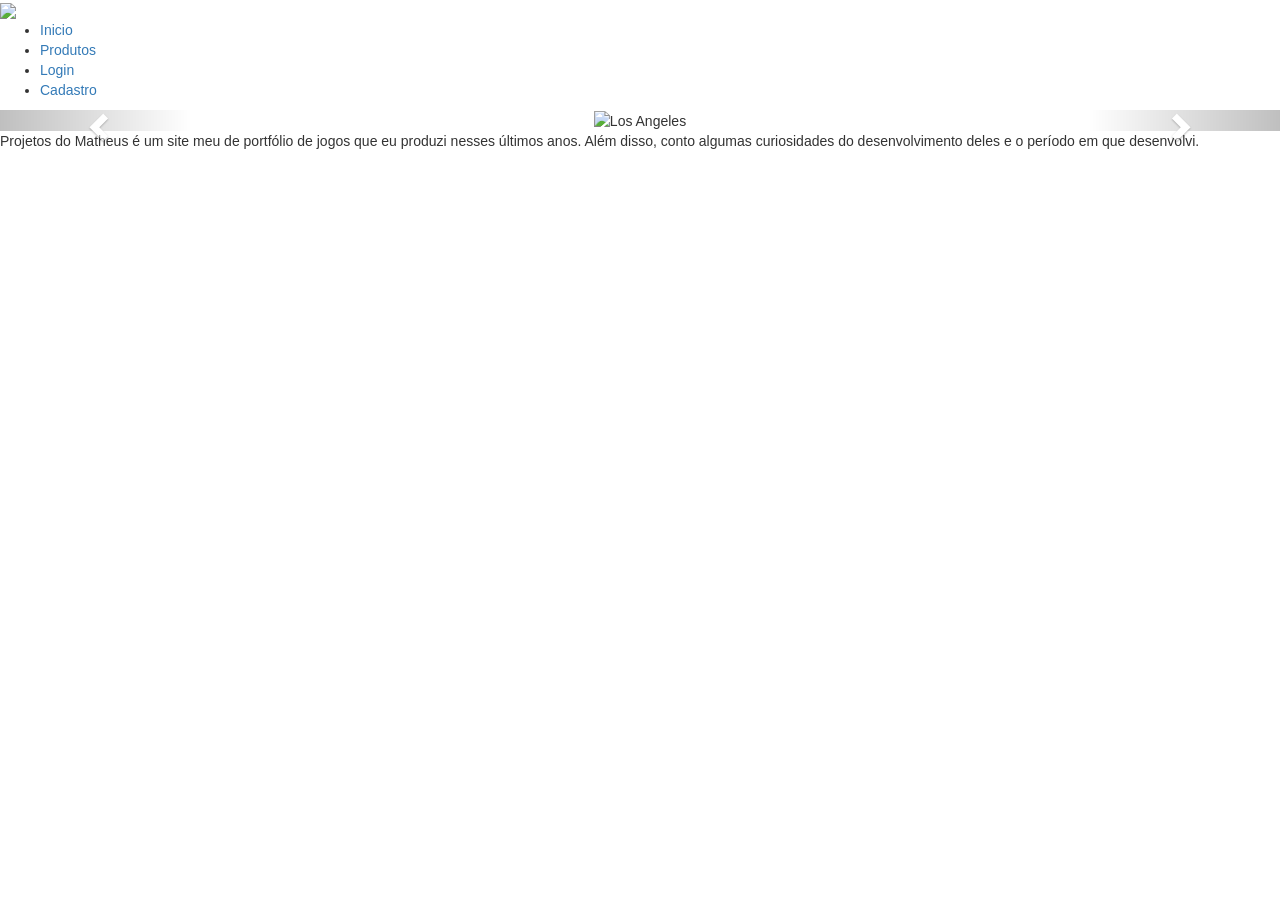
==== Loja/ui/html/index.html @ 3c98dab7 "Initial commit" ====
<!DOCTYPE html>
<html>
<head>
	<title>King-Eletros</title>
	<meta charset="UTF-8">
	<link href="/static/css/style.css" rel="stylesheet" type="text/css" />
	<link rel="stylesheet" href="https://maxcdn.bootstrapcdn.com/bootstrap/3.4.1/css/bootstrap.min.css">
  <link rel='shortcut icon' href='/static/img/cropped-Design-sem-nome-4.png' type='image/x-icon'>
	<script src="https://ajax.googleapis.com/ajax/libs/jquery/3.5.1/jquery.min.js"></script>
	<script src="https://maxcdn.bootstrapcdn.com/bootstrap/3.4.1/js/bootstrap.min.js"></script>
</head>
<body>
	<div id="principal">

		<!-- =========== Container Topo ================ -->
		<div id="topo">
			<div id="tplogo">
				<img src="/static/img/KingEletros.png">
                </div>

                <div id="tpcentro">                             

                </div>

                <div id="tpemail">
                    <!--<img src="img/logoceet.jpg">-->
                </div>
            </div>             

            <!-- ============  Container do Menu  ===========--> 
            <div id="menu">
                <ul><li><a href="" target="_parent">Inicio</a></li>
                    <li><a href="/Produtos" target="_parent">Produtos</a></li>
                    <li><a href="Login.html" target="_parent">Login</a></li>
                    <li><a href="Cadastro.html" target="_blank">Cadastro</a></li>
                </ul>
            </div> 


            <!-- ============  Container da Imagem de Capa =========== -->

			<div id="imgcapa">
				<div id="myCarousel" class="carousel slide" data-ride="carousel">
					<!-- Indicators -->
					<ol class="carousel-indicators">
						<li data-target="#myCarousel" data-slide-to="0" class="active"></li>
						<li data-target="#myCarousel" data-slide-to="1"></li>
						<li data-target="#myCarousel" data-slide-to="2"></li>
					</ol>
			
					<!-- Wrapper for slides -->
					<div class="carousel-inner">
						<div class="item active">
							<center>
								<img src="/static/img/Doc Vs Aliens.jpg" alt="Los Angeles">
					              </center>
										  </div>
											
											    <div class="item">
					                  <center>
											      <img src="/static/img/Deep Sea Hunter.jpg" alt="Chicago">
					                                    </center>
					
											    </div>
											
											    <div class="item">
					                  <center>
											      <img src="/static/img/MegaZero.jpg" alt="New York">
					                  </center>
											    </div>
											  </div>
											
											  <!-- Left and right controls -->
											  <a class="left carousel-control" href="#myCarousel" data-slide="prev">
											    <span class="glyphicon glyphicon-chevron-left"></span>
											    <span class="sr-only">Previous</span>
											  </a>
											  <a class="right carousel-control" href="#myCarousel" data-slide="next">
											    <span class="glyphicon glyphicon-chevron-right"></span>
											    <span class="sr-only">Next</span>
											  </a>
											</div>		                
					        </div>

            <!-- ============  Container do Corpo  =========== -->
            <div id="corpo">
              <p>
                Projetos do Matheus é um site meu de portfólio de jogos que eu produzi nesses últimos anos. Além disso, conto algumas curiosidades do desenvolvimento deles e o período em que desenvolvi. 
              </p>
            </div> 
        </div>
    </body>
</html>
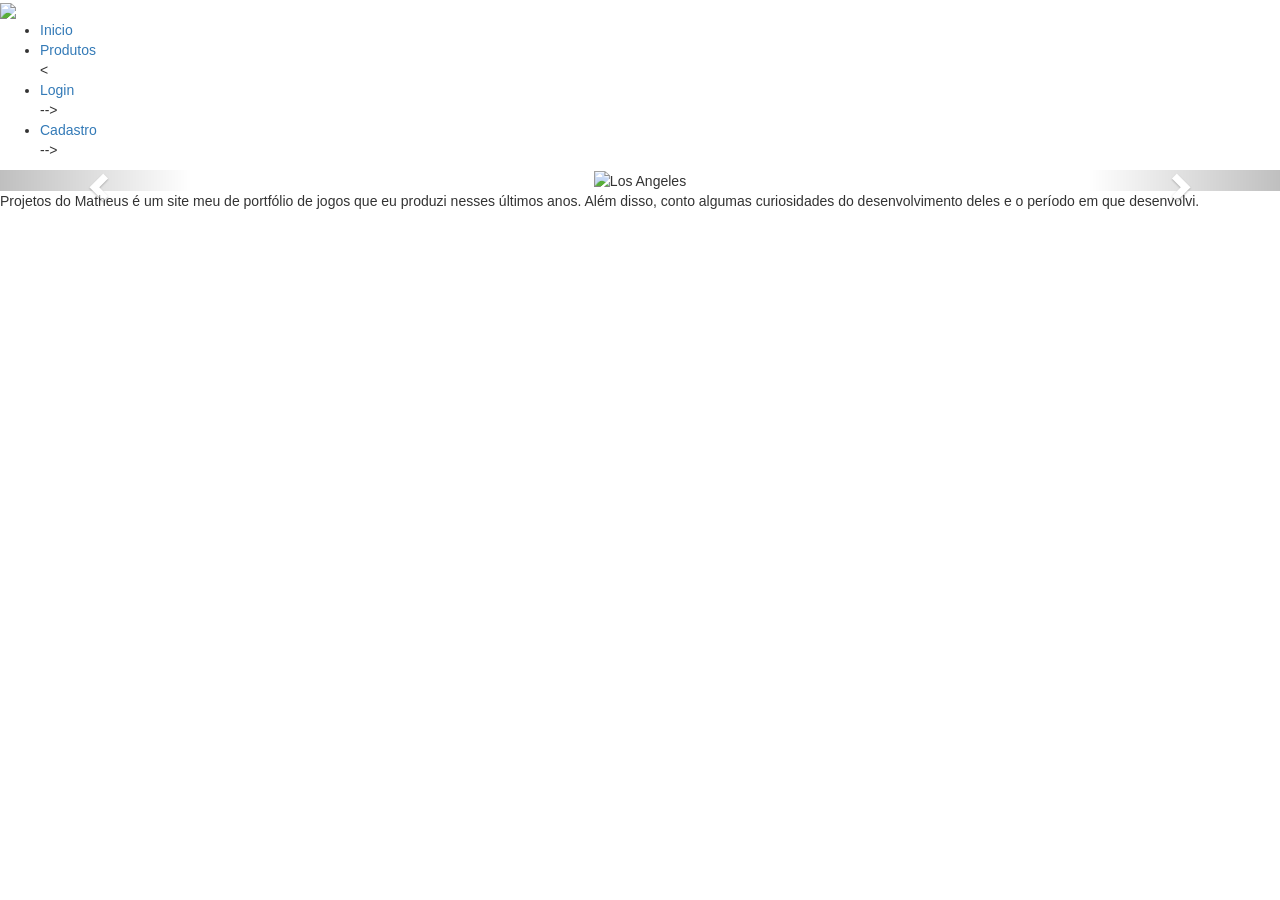
==== commit 9d7845f0: "Adicionando a Tabela Produtos" ====
--- a/Loja/ui/html/index.html
+++ b/Loja/ui/html/index.html
@@ -31,8 +31,8 @@
             <div id="menu">
                 <ul><li><a href="" target="_parent">Inicio</a></li>
                     <li><a href="/Produtos" target="_parent">Produtos</a></li>
-                    <li><a href="Login.html" target="_parent">Login</a></li>
-                    <li><a href="Cadastro.html" target="_blank">Cadastro</a></li>
+                    <<li><a href="Login.html" target="_parent">Login</a></li>--> 
+                    <li><a href="Cadastro.html" target="_blank">Cadastro</a></li>--> 
                 </ul>
             </div> 
 
